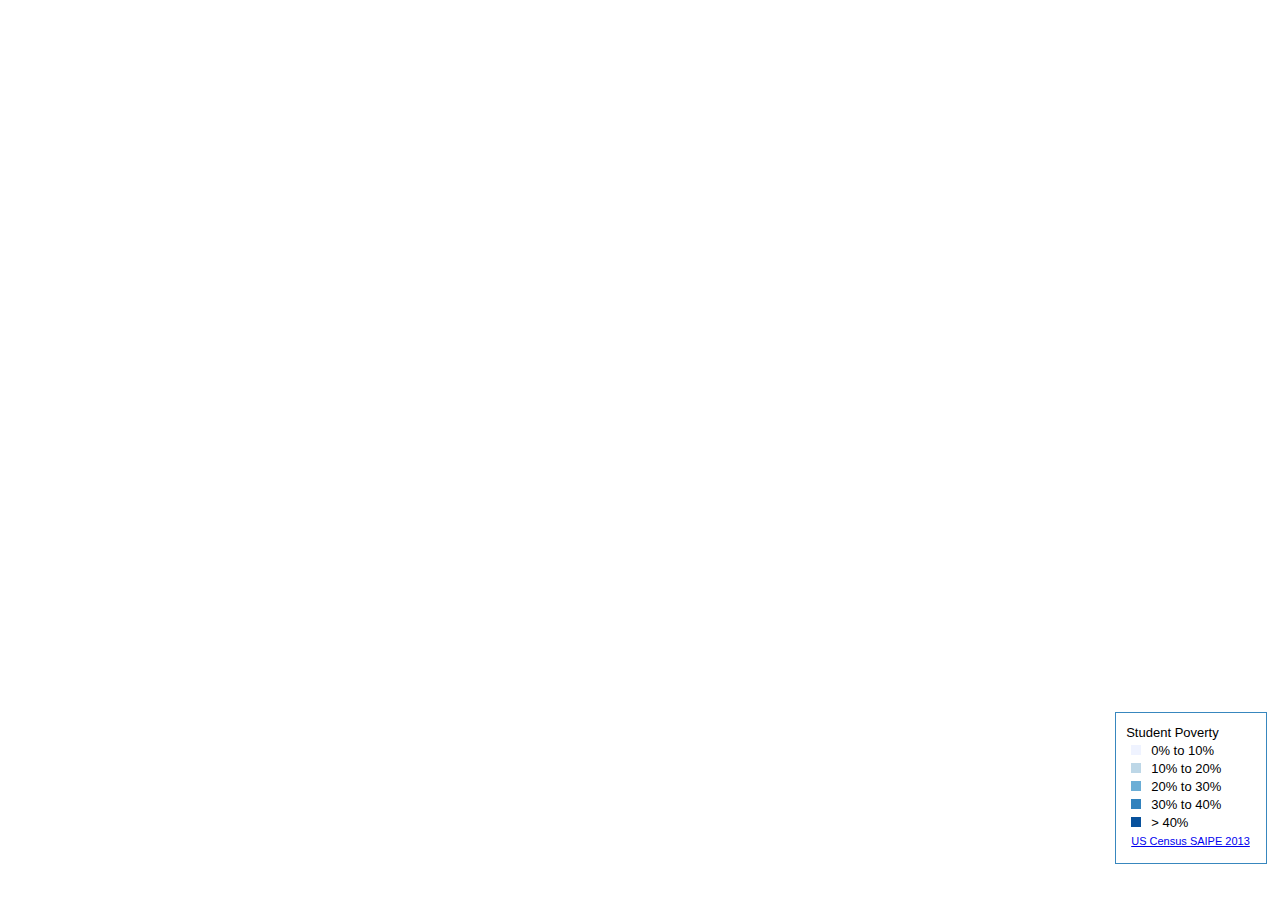
==== index.html @ c61cc594 "revised UI and index-frame" ====
<!DOCTYPE html>
<html>
  <head>
    <meta http-equiv="Content-Type" content="text/html; charset=utf-8">
    <title>Compare School Districts</title>
    <link href="https://api.mapbox.com/mapbox.js/v2.2.1/mapbox.css" rel="stylesheet" />
    <link rel="stylesheet" href="style.css" />
  </head>
  <body>
    <div id="map1"></div>
    <div id="map2"></div>
    <div id="legendcontainer">
      <ul id="legend-ui">
          <li>
            <ul class="legend">
              <li class="legendTitle"><span class="keycolor"></span><span>Student Poverty</span></li>
        <li class="zerotoTen"><span class="keycolor"></span><span>0% to 10%</span></li>
        <li class="tentoTwenty"><span class="keycolor"></span><span>10% to 20%</span></li>
        <li class="twentytoThirty"><span class="keycolor"></span><span>20% to 30%</span></li>
        <li class="thirtytoFourty"><span class="keycolor"></span><span>30% to 40%</span></li>
        <li class="fourtyPlus"><span class="keycolor"></span><span>&gt; 40%</span></li>
      </ul>
      <p id="instructions"><a href="http://www.census.gov/did/www/saipe/" target="_blank">US Census SAIPE 2013</a></p>
    </div>
    <script src="https://api.mapbox.com/mapbox.js/v2.2.1/mapbox.js"></script>
    <script type="text/javascript" src="script.js"></script>
    <script>
    // Google Analytics tracking code
    (function(i,s,o,g,r,a,m){i['GoogleAnalyticsObject']=r;i[r]=i[r]||function(){
    (i[r].q=i[r].q||[]).push(arguments)},i[r].l=1*new Date();a=s.createElement(o),
    m=s.getElementsByTagName(o)[0];a.async=1;a.src=g;m.parentNode.insertBefore(a,m)
    })(window,document,'script','//www.google-analytics.com/analytics.js','ga');
    ga('create', 'UA-5488840-31', 'auto');
    ga('send', 'pageview');
    </script>
  </body>
</html>
---- style.css ----
html, body { width: 100%; height: 100%; margin: 0; }
#map1, #map2 { width: 49.5%; height: 100%; }
#map1 { float: left; }
#map2 { float: right; }
.leaflet-control-mapbox-geocoder-form input {font-size: larger;}
.leaflet-container a {
    text-decoration: underline;
}
/* Styling for LEGEND from EdBuild.org*/

#legendcontainer{
      display: block;
      border: 1px solid #3887BE;
      height: auto;
      padding-left: 10px;
      padding-right: 0px;
      font: normal 13px/18px 'Lato', sans-serif;
      width: 140px;
      position: absolute;
      right: 1%;
      bottom: 4%;
      background: white;
}

div#legendcontainer hr {
  margin-left: -11px;
  margin-top: -10px;
}

p#instructions {
  margin-top: 0px;
  font-size: 11px;
  margin-left: -35px;
}

#legend-ui {
    list-style: none;
}

ul#legend-ui li {
    list-style: none;
}

#legend-ui li ul.legend {
    background: #FFF;
    display: inline-block;
    padding-left: 0px;
    margin-left: -35px;
    margin-top: -2px;
}

#legend-ui li {
    list-style-type: none;
    font:13px/18px 'Montserrat', sans-serif;;
}

#legend-ui li ul.legend span.keycolor {
    display: inline-block;
    width: 10px;
    height: 10px;
    margin-right: 10px;
}


/*Legend Colors*/
/********************************************/

#legend-ui li ul.legend li.legendTitle span.keycolor {
    width: 0px;
    margin-left: -15px;
}

#legend-ui li ul.legend li.zerotoTen span.keycolor {
    background-color:#eff3ff;
}
#legend-ui li ul.legend li.tentoTwenty span.keycolor {
    background-color:#bdd7e7;
}
#legend-ui li ul.legend li.twentytoThirty span.keycolor {
    background-color:#6baed6;
}
#legend-ui li ul.legend li.thirtytoFourty span.keycolor {
    background-color:#3182bd;
}
#legend-ui li ul.legend li.fourtyPlus span.keycolor {
    background-color:#08519c;
}
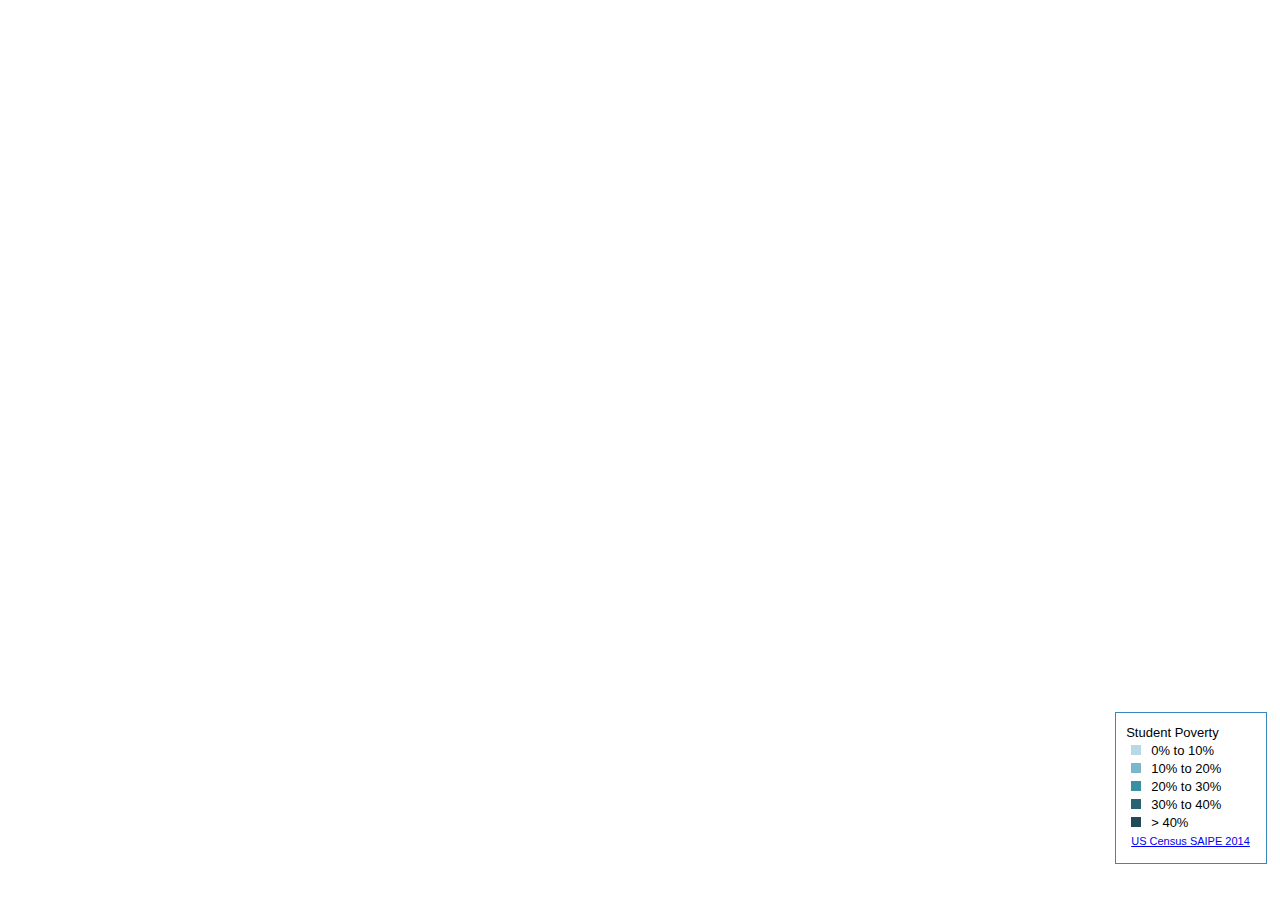
==== commit 2d235c34: "Merge pull request #15 from JackDougherty/dev" ====
--- a/index.html
+++ b/index.html
@@ -1,9 +1,9 @@
 <!DOCTYPE html>
 <html>
   <head>
-    <meta http-equiv="Content-Type" content="text/html; charset=utf-8">
+    <meta charset=utf-8>
     <title>Compare School Districts</title>
-    <link href="https://api.mapbox.com/mapbox.js/v2.2.1/mapbox.css" rel="stylesheet" />
+    <link href="https://api.mapbox.com/mapbox.js/v2.4.0/mapbox.css" rel="stylesheet" />
     <link rel="stylesheet" href="style.css" />
   </head>
   <body>
@@ -20,9 +20,9 @@
         <li class="thirtytoFourty"><span class="keycolor"></span><span>30% to 40%</span></li>
         <li class="fourtyPlus"><span class="keycolor"></span><span>&gt; 40%</span></li>
       </ul>
-      <p id="instructions"><a href="http://www.census.gov/did/www/saipe/" target="_blank">US Census SAIPE 2013</a></p>
+      <p id="instructions"><a href="http://www.census.gov/did/www/saipe/" target="_blank">US Census SAIPE 2014</a></p>
     </div>
-    <script src="https://api.mapbox.com/mapbox.js/v2.2.1/mapbox.js"></script>
+    <script src="https://api.mapbox.com/mapbox.js/v2.4.0/mapbox.js"></script>
     <script type="text/javascript" src="script.js"></script>
     <script>
     // Google Analytics tracking code
--- a/style.css
+++ b/style.css
@@ -71,17 +71,17 @@
 }
 
 #legend-ui li ul.legend li.zerotoTen span.keycolor {
-    background-color:#eff3ff;
+    background-color:#b7d8e4;
 }
 #legend-ui li ul.legend li.tentoTwenty span.keycolor {
-    background-color:#bdd7e7;
+    background-color:#7ab6cc;
 }
 #legend-ui li ul.legend li.twentytoThirty span.keycolor {
-    background-color:#6baed6;
+    background-color:#3990a3;
 }
 #legend-ui li ul.legend li.thirtytoFourty span.keycolor {
-    background-color:#3182bd;
+    background-color:#296371;
 }
 #legend-ui li ul.legend li.fourtyPlus span.keycolor {
-    background-color:#08519c;
+    background-color:#224a58;
 }
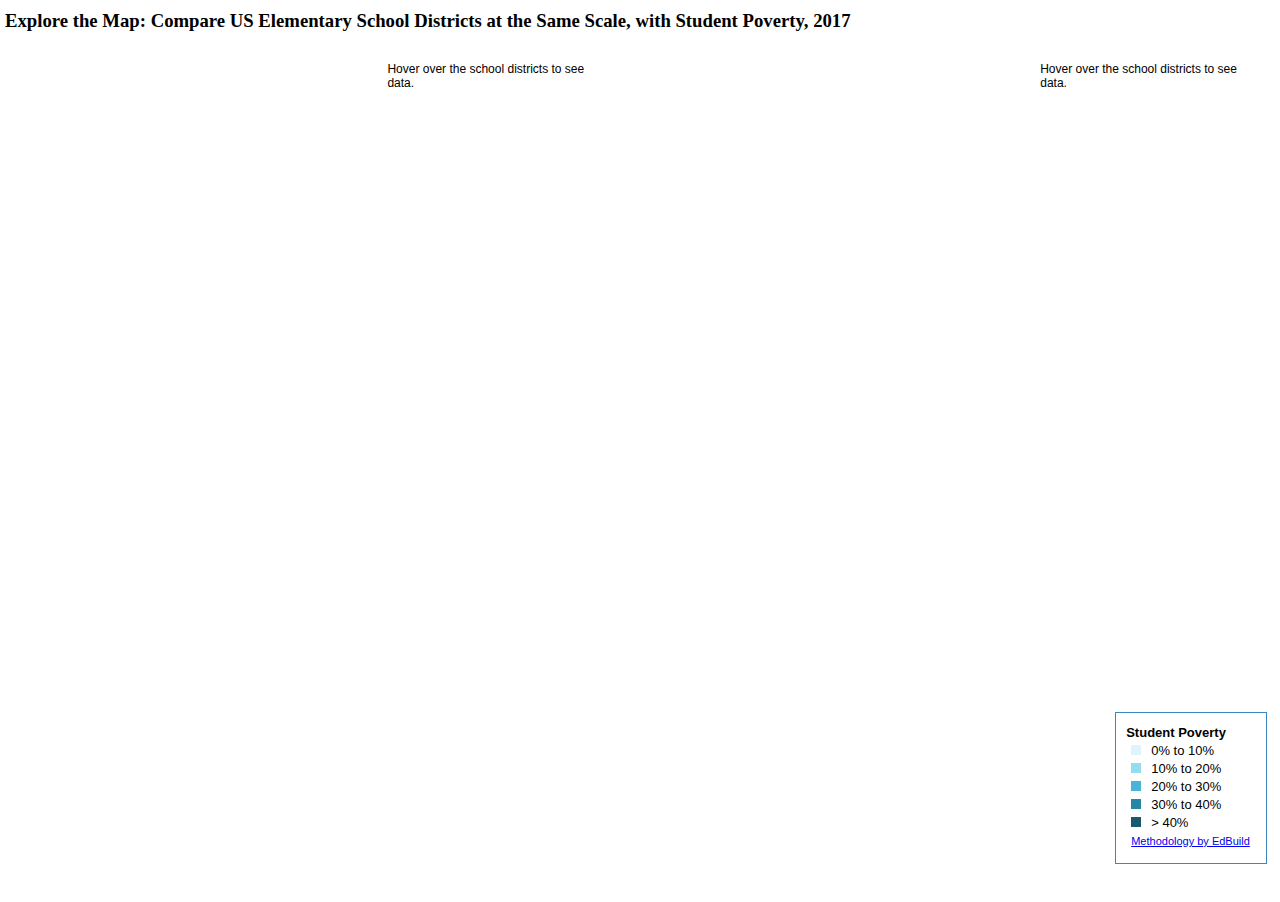
==== commit 9bbf9e3f: "switched to mapboxgl, elem district layer, new GA" ====
--- a/index.html
+++ b/index.html
@@ -1,37 +1,70 @@
 <!DOCTYPE html>
 <html>
-  <head>
-    <meta charset=utf-8>
-    <title>Compare School Districts</title>
-    <link href="https://api.mapbox.com/mapbox.js/v2.4.0/mapbox.css" rel="stylesheet" />
-    <link rel="stylesheet" href="style.css" />
-  </head>
-  <body>
+<head>
+  <title>otl-compare-school-districts</title>
+  <meta name="viewport" content="width=device-width, initial-scale=1.0">
+  <meta charset="utf-8">
+
+  <!-- Global site tag (gtag.js) - Google Analytics -->
+    <script async src="https://www.googletagmanager.com/gtag/js?id=UA-5488840-4"></script>
+    <script>
+    window.dataLayer = window.dataLayer || [];
+    function gtag(){dataLayer.push(arguments);}
+    gtag('js', new Date());
+    gtag('config', 'UA-5488840-4');
+    </script>
+
+  <link href="https://api.mapbox.com/mapbox-gl-js/v1.8.1/mapbox-gl.css" rel="stylesheet" />
+  <link href="https://api.mapbox.com/mapbox-gl-js/plugins/mapbox-gl-geocoder/v4.4.2/mapbox-gl-geocoder.css" rel="stylesheet" />
+
+  <link rel="stylesheet" href="style.css" />
+</head>
+<body>
+
+  <header>
+    <h3>
+      Explore the Map: Compare US Elementary School Districts at the Same Scale, with Student Poverty, 2017
+    </h3>
+  </header>
+
+  <section>
     <div id="map1"></div>
     <div id="map2"></div>
-    <div id="legendcontainer">
-      <ul id="legend-ui">
-          <li>
-            <ul class="legend">
-              <li class="legendTitle"><span class="keycolor"></span><span>Student Poverty</span></li>
-        <li class="zerotoTen"><span class="keycolor"></span><span>0% to 10%</span></li>
-        <li class="tentoTwenty"><span class="keycolor"></span><span>10% to 20%</span></li>
-        <li class="twentytoThirty"><span class="keycolor"></span><span>20% to 30%</span></li>
-        <li class="thirtytoFourty"><span class="keycolor"></span><span>30% to 40%</span></li>
-        <li class="fourtyPlus"><span class="keycolor"></span><span>&gt; 40%</span></li>
-      </ul>
-      <p id="instructions"><a href="http://www.census.gov/did/www/saipe/" target="_blank">US Census SAIPE 2014</a></p>
-    </div>
-    <script src="https://api.mapbox.com/mapbox.js/v2.4.0/mapbox.js"></script>
-    <script type="text/javascript" src="script.js"></script>
-    <script>
-    // Google Analytics tracking code
-    (function(i,s,o,g,r,a,m){i['GoogleAnalyticsObject']=r;i[r]=i[r]||function(){
-    (i[r].q=i[r].q||[]).push(arguments)},i[r].l=1*new Date();a=s.createElement(o),
-    m=s.getElementsByTagName(o)[0];a.async=1;a.src=g;m.parentNode.insertBefore(a,m)
-    })(window,document,'script','//www.google-analytics.com/analytics.js','ga');
-    ga('create', 'UA-5488840-31', 'auto');
-    ga('send', 'pageview');
-    </script>
-  </body>
-</html>
+  </section>
+
+  <div id="info1">
+    Hover over the school districts to see data.
+  </div>
+
+  <div id="info2">
+    Hover over the school districts to see data.
+  </div>
+
+
+  <div id="legendcontainer">
+
+    <ul id="legend-ui">
+      <li>
+
+        <ul class="legend">
+          <li class="legendTitle"><span class="keycolor"></span><span><b>Student Poverty</b></span></li>
+          <li class="zerotoTen"><span class="keycolor"></span><span>0% to 10%</span></li>
+          <li class="tentoTwenty"><span class="keycolor"></span><span>10% to 20%</span></li>
+          <li class="twentytoThirty"><span class="keycolor"></span><span>20% to 30%</span></li>
+          <li class="thirtytoFourty"><span class="keycolor"></span><span>30% to 40%</span></li>
+          <li class="fourtyPlus"><span class="keycolor"></span><span>&gt; 40%</span></li>
+        </ul>
+
+        <p id="instructions">
+          <a href="https://edbuild.org/content/dividing-lines/main/methodology" target="_blank">
+            Methodology by EdBuild
+          </a>
+        </p>
+  </div>
+
+      <script src="https://api.mapbox.com/mapbox-gl-js/v1.8.1/mapbox-gl.js"></script>
+      <script src="https://api.mapbox.com/mapbox-gl-js/plugins/mapbox-gl-geocoder/v4.4.2/mapbox-gl-geocoder.min.js"></script>
+      <script type="text/javascript" src="script.gl.js"></script>
+
+    </body>
+    </html>
--- a/style.css
+++ b/style.css
@@ -1,5 +1,25 @@
-html, body { width: 100%; height: 100%; margin: 0; }
-#map1, #map2 { width: 49.5%; height: 100%; }
+html, body {
+  width: 100vw;
+  height: 100vh;
+  margin: 0;
+  overflow: hidden;
+}
+
+header h3 {
+  padding: 10px 5px;
+  margin: 0;
+}
+
+section {
+  width: 100%;
+  height: calc(100% - 40px);
+}
+
+#map1, #map2 {
+  width: 49.5%;
+  height: 100%;
+}
+
 #map1 { float: left; }
 #map2 { float: right; }
 .leaflet-control-mapbox-geocoder-form input {font-size: larger;}
@@ -8,18 +28,19 @@
 }
 /* Styling for LEGEND from EdBuild.org*/
 
+
 #legendcontainer{
-      display: block;
-      border: 1px solid #3887BE;
-      height: auto;
-      padding-left: 10px;
-      padding-right: 0px;
-      font: normal 13px/18px 'Lato', sans-serif;
-      width: 140px;
-      position: absolute;
-      right: 1%;
-      bottom: 4%;
-      background: white;
+  display: block;
+  border: 1px solid #3887BE;
+  height: auto;
+  padding-left: 10px;
+  padding-right: 0px;
+  font: normal 13px/18px 'Lato', sans-serif;
+  width: 140px;
+  position: absolute;
+  right: 1%;
+  bottom: 4%;
+  background: white;
 }
 
 div#legendcontainer hr {
@@ -71,17 +92,55 @@
 }
 
 #legend-ui li ul.legend li.zerotoTen span.keycolor {
-    background-color:#b7d8e4;
+  background-color:#dff3fe;
 }
 #legend-ui li ul.legend li.tentoTwenty span.keycolor {
-    background-color:#7ab6cc;
+  background-color:#92DCF0;
 }
 #legend-ui li ul.legend li.twentytoThirty span.keycolor {
-    background-color:#3990a3;
+  background-color:#49B4D6;
 }
 #legend-ui li ul.legend li.thirtytoFourty span.keycolor {
-    background-color:#296371;
+  background-color:#2586a5;
 }
 #legend-ui li ul.legend li.fourtyPlus span.keycolor {
-    background-color:#224a58;
+  background-color:#19596d;
 }
+
+#info1 {
+  position: absolute;
+  z-index: 9999;
+  top: 50px;
+  right: 52%;
+  margin-left: -220px;
+  width: 220px;
+  background-color: white;
+  padding: 10px 5px;
+  border-radius: 4px;
+  border: 2px solid white;
+  font-size: 12px;
+  font-family: sans-serif;
+}
+
+
+#info2 {
+  position: absolute;
+  z-index: 9999;
+  top: 50px;
+  right: 1%;
+  margin-left: -220px;
+  width: 220px;
+  background-color: white;
+  padding: 10px 5px;
+  border-radius: 4px;
+  border: 2px solid white;
+  font-size: 12px;
+  font-family: sans-serif;
+}
+
+
+hr {
+  height: 0;
+  border: 0;
+  border-top: 2px solid black;
+}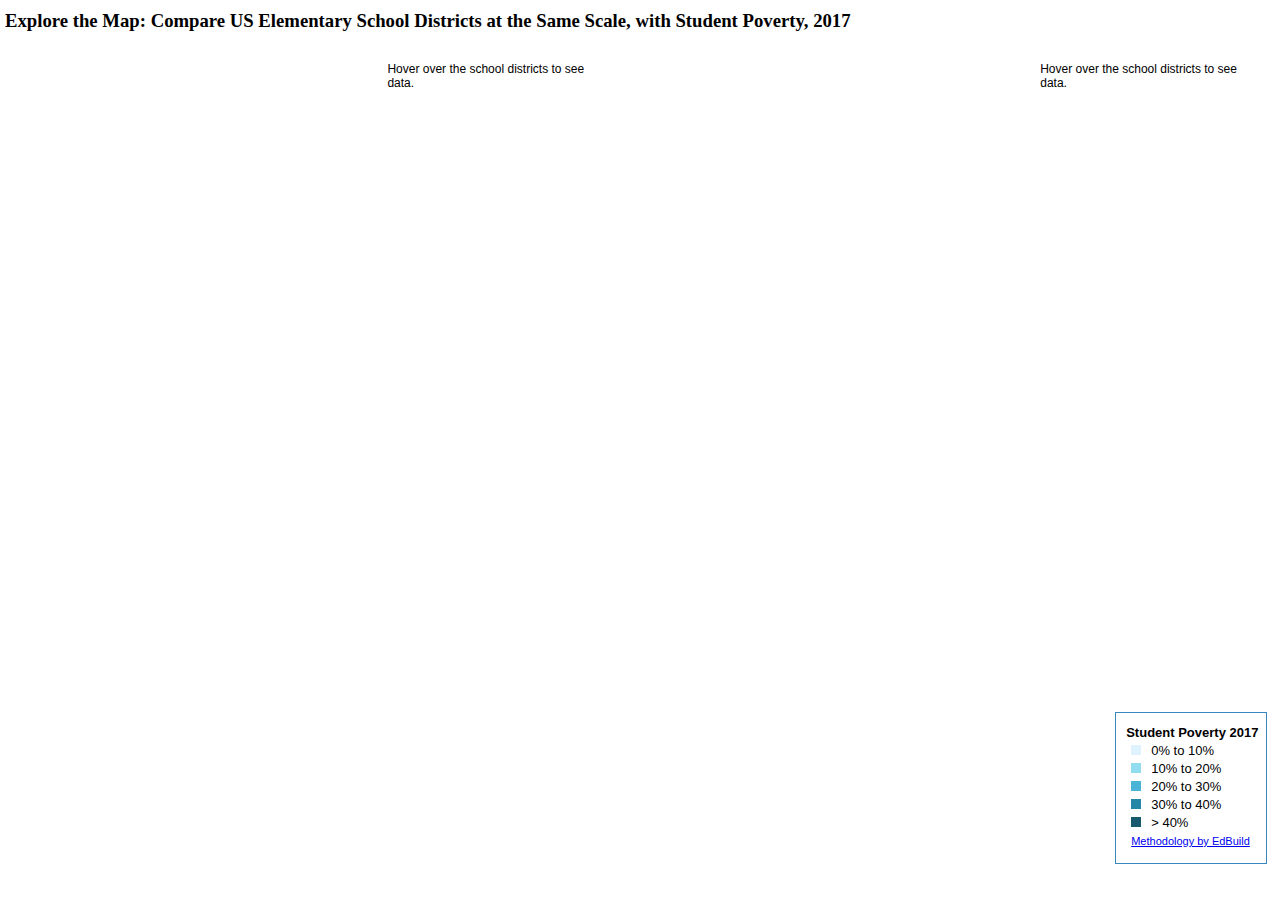
==== commit d1c4829f: "added 2017 to legend" ====
--- a/index.html
+++ b/index.html
@@ -47,7 +47,7 @@
       <li>
 
         <ul class="legend">
-          <li class="legendTitle"><span class="keycolor"></span><span><b>Student Poverty</b></span></li>
+          <li class="legendTitle"><span class="keycolor"></span><span><b>Student Poverty 2017</b></span></li>
           <li class="zerotoTen"><span class="keycolor"></span><span>0% to 10%</span></li>
           <li class="tentoTwenty"><span class="keycolor"></span><span>10% to 20%</span></li>
           <li class="twentytoThirty"><span class="keycolor"></span><span>20% to 30%</span></li>
